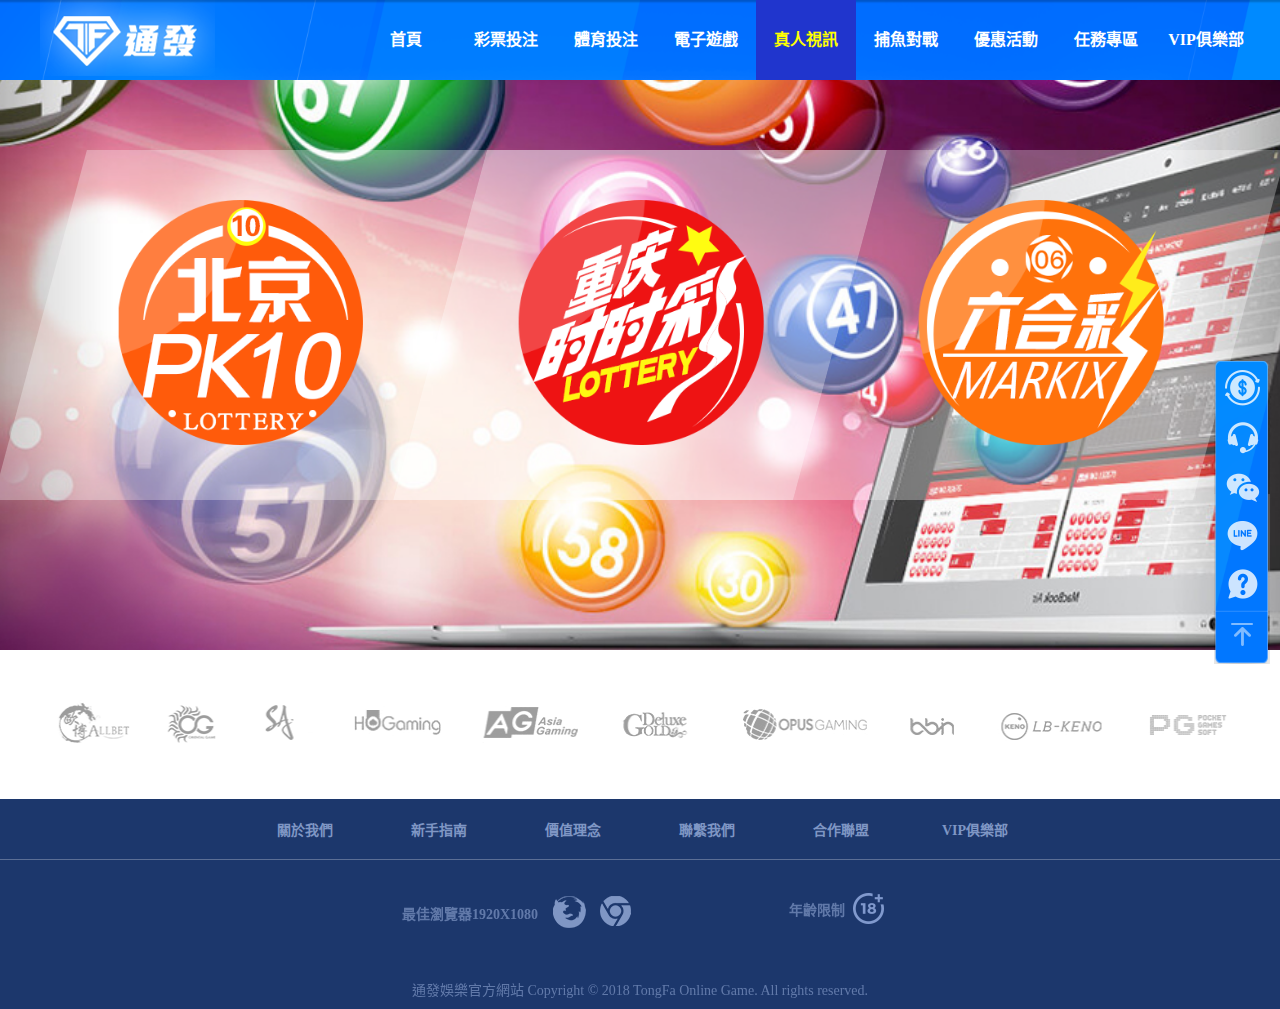
==== lottery.html @ 06039bc7 "Ver0.0.0" ====
<!DOCTYPE html>
<html lang="zh-TW">
<head>
    <meta charset="UTF-8">
    <meta name="viewport" content="width=device-width, initial-scale=1.0">
    <meta http-equiv="X-UA-Compatible" content="ie=edge">
    <title>Demo_lottery</title>
    <link rel="stylesheet" href="https://use.fontawesome.com/releases/v5.2.0/css/all.css" integrity="sha384-hWVjflwFxL6sNzntih27bfxkr27PmbbK/iSvJ+a4+0owXq79v+lsFkW54bOGbiDQ" crossorigin="anonymous">
    <link rel="stylesheet" href="css/swiper.min.css">
    <link rel="stylesheet" href="css/gamearea.css">
    <link rel="stylesheet" href="css/listbox.css">
    <link rel="stylesheet" href="css/sticky-sidebar.css">
    <link rel="stylesheet" href="css/flex-list-box.css">
    <link rel="stylesheet" href="css/main.css?v20180101">
    <script src="js/jquery.js"></script>
    <script src="js/main.js"></script>
    <script src="js/dropmenu.js"></script>
</head>
<body>
    <div class="header">
        <div class="topbar">
            <div class="container">
                <div class="datetime">
                    <i class="far fa-clock"></i>
                    <p>
                        <span class="date">GMT+8 2018-07-09 星期日</span>   
                        <span class="time">23:53:59</span>
                    </p>
                </div>
                <div class="userdata">
                    <input type="text" placeholder="會員帳號">
                    <input type="text" placeholder="密碼">
                    <div class="btn-submit">
                        <p>登入</p>
                    </div>
                    <div class="btn-submit blue-bg">
                        <p>免費開戶</p>
                    </div>
                    <div class="online-service">
                        <i class="fas fa-headset"></i>
                        <span>線上客服</span>
                    </div>
                </div>
            </div>
        </div>
        <div class="navgition menu-bg">
            <div class="container">
                <div class="logo">
                    <img src="img/logo.png" alt="通發Logo">
                </div>
                <div class="menu-content">
                    <ul>
                        <li>
                            <a href="index.html">首頁</a>
                        </li>
                        <li data-droplist="lottery-menu">
                            <a href="lottery.html">彩票投注 <i class="fas fa-angle-down droplist-arrow"></i></a>
                        </li>
                        <li data-droplist="sports-menu">
                            <a href="sports.html">體育投注 <i class="fas fa-angle-down droplist-arrow"></i></a>
                        </li>
                        <li data-droplist="slot-menu">
                            <a href="">電子遊戲 <i class="fas fa-angle-down droplist-arrow"></i></a>
                        </li>
                        <li id="menu-active" data-droplist="live-menu">
                            <a href="live-entertainment.html">真人視訊 <i class="fas fa-angle-down droplist-arrow"></i></a>
                        </li>
                        <li data-droplist="fishing-menu">
                            <a href="fishing.html">捕魚對戰 <i class="fas fa-angle-down droplist-arrow"></i></a>
                        </li>
                        <li>
                            <a href="">優惠活動</a>
                        </li>
                        <li>
                            <a href="">任務專區</a>
                        </li>
                        <li>
                            <a href="">VIP俱樂部</a>
                        </li>
                    </ul>
                </div>
            </div>
            <div class="dropdown-list" id="lottery-menu">
                <div class="container">
                    <div class="flex-list">
                        <div class="flex-ch">
                            <div class="dropdown-list-con">
                                <div class="conimg"></div>
                                <div class="contitle">彩票名稱</div>
                            </div>
                        </div>
                        <div class="flex-ch">
                            <div class="dropdown-list-con">
                                <div class="conimg"></div>
                                <div class="contitle">彩票名稱</div>
                            </div>
                        </div>
                        <div class="flex-ch">
                            <div class="dropdown-list-con no-border">
                                <div class="conimg"></div>
                                <div class="contitle">彩票名稱</div>
                            </div>
                        </div>
                    </div>
                </div>
            </div>
            <div class="dropdown-list" id="sports-menu">
                <div class="container">
                    <div class="flex-list">
                        <div class="flex-ch">
                            <div class="dropdown-list-con">
                                <div class="conimg"></div>
                                <div class="contitle">體育名稱</div>
                            </div>
                        </div>
                        <div class="flex-ch">
                            <div class="dropdown-list-con no-border">
                                <div class="conimg"></div>
                                <div class="contitle">體育名稱</div>
                            </div>
                        </div>
                    </div>
                </div>
            </div>
            <div class="dropdown-list" id="slot-menu">
                <div class="container">
                    <div class="flex-list">
                        <div class="flex-ch">
                            <div class="dropdown-list-con">
                                <div class="conimg"></div>
                                <div class="contitle">電子名稱</div>
                            </div>
                        </div>
                        <div class="flex-ch">
                            <div class="dropdown-list-con no-border">
                                <div class="conimg"></div>
                                <div class="contitle">電子名稱</div>
                            </div>
                        </div>
                    </div>
                </div>
            </div>
            <div class="dropdown-list" id="live-menu">
                <div class="container">
                    <div class="flex-list">
                        <div class="flex-ch">
                            <div class="dropdown-list-con">
                                <div class="conimg"></div>
                                <div class="contitle">真人名稱</div>
                            </div>
                        </div>
                        <div class="flex-ch">
                            <div class="dropdown-list-con">
                                <div class="conimg"></div>
                                <div class="contitle">真人名稱</div>
                            </div>
                        </div>
                        <div class="flex-ch">
                            <div class="dropdown-list-con">
                                <div class="conimg"></div>
                                <div class="contitle">真人名稱</div>
                            </div>
                        </div>
                        <div class="flex-ch">
                            <div class="dropdown-list-con no-border">
                                <div class="conimg"></div>
                                <div class="contitle">真人名稱</div>
                            </div>
                        </div>
                    </div>
                </div>
            </div>
            <div class="dropdown-list" id="fishing-menu">
                <div class="container">
                    <div class="flex-list">
                        <div class="flex-ch">
                            <div class="dropdown-list-con no-border">
                                <div class="conimg"></div>
                                <div class="contitle">捕魚名稱</div>
                            </div>
                        </div>
                    </div>
                </div>
            </div>
        </div>
    </div>
    <div class="sectioner">
        <div class="lottery-list flex-list-box">
            <div class="container">
                <div class="f-box">
                    <div class="box-content" id="lottery01">
                        <div class="box-content-hover">
                            <div class="btn-lottery">
                                <a href=""><p>進入遊戲</p></a>
                            </div>
                            <div class="btn-lottery">
                                <a href=""><p>相關活動</p></a>
                            </div>
                        </div>
                        <div class="box-content-img">
                        </div>
                    </div>
                    <div class="box-content" id="lottery02">
                        <div class="box-content-hover">
                            <div class="btn-lottery">
                                <a href=""><p>進入遊戲</p></a>
                            </div>
                            <div class="btn-lottery">
                                <a href=""><p>相關活動</p></a>
                            </div>
                        </div>
                        <div class="box-content-img">
                        </div>
                        <div class="box-content-text">
                            <p>GameName</p>
                        </div>
                    </div>
                    <div class="box-content" id="lottery03">
                        <div class="box-content-hover">
                            <div class="btn-lottery">
                                <a href=""><p>進入遊戲</p></a>
                            </div>
                            <div class="btn-lottery">
                                <a href=""><p>相關活動</p></a>
                            </div>
                        </div>
                        <div class="box-content-img">
                        </div>
                    </div>
                </div>
            </div>
        </div>
    </div>
    <div class="footer">
        <div class="cooperation">
            <div class="container">
                <img src="img/ft-coop.png">
            </div>
        </div>
        <div class="ft-nav">
            <div class="container">
                <div class="ft-nav-content">
                    <a href="#"><p>關於我們</p></a>
                    <a href="#"><p>新手指南</p></a>
                    <a href="#"><p>價值理念</p></a>
                    <a href="#"><p>聯繫我們</p></a>
                    <a href="#"><p>合作聯盟</p></a>
                    <a href="#"><p>VIP俱樂部</p></a>
                </div>
            </div>
        </div>
        <div class="ft-content">
            <div class="container">
                <div class="ft-content-limit">
                    <div class="flex-list">
                        <div class="flex-ch">
                            <div class="ft-browser">
                                <span>最佳瀏覽器1920X1080</span>
                                <img src="img/ft-browser.png">
                            </div>
                        </div>
                        <div class="flex-ch">
                            <div class="ft-age">
                                <span>年齡限制</span>
                                <img src="img/ft-age.png">
                            </div>
                        </div>
                    </div>
                </div>
                <p class="coopright">通發娛樂官方網站    Copyright © 2018 TongFa Online Game. All rights reserved.</p>
            </div>
        </div>
    </div>
    <div class="sticky-sidebar">
        <div class="sticky-sidebar-item">
            <a href="#"><img src="img/sidebar-01.png"></a>
        </div>
        <div class="sticky-sidebar-item">
            <a href="#"><img src="img/sidebar-02.png"></a>
        </div>
        <div class="sticky-sidebar-item">
            <a href="#"><img src="img/sidebar-03.png"></a>
        </div>
        <div class="sticky-sidebar-item">
            <a href="#"><img src="img/sidebar-04.png"></a>
        </div>
        <div class="sticky-sidebar-item">
            <a href="#"><img src="img/sidebar-05.png"></a>
        </div>
        <div class="sticky-sidebar-item">
            <a href="#"><img src="img/sidebar-06.png"></a>
        </div>
    </div>
</body>
</html>
---- css/gamearea.css ----
.gamearea{
        position: relative;
        height: 400px;
    }
    .gamearea-ch{
        display: inline-block;
        float: left;
        height: 100%;
        width: 100%;
    }
    .ga1{
        width: 35%;
    }
    /*.recommendation>.container>.gamearea>.ga1{
        width: 62%;
    }*/
    .ga2{
        width: 65%;
    }
    /*.recommendation>.container>.gamearea>.ga2{
        width: 38%;
    }*/
    .gamearea-box{
        position: relative;
        width: 100%;
        height: 100%;
        display: flex;
        flex-wrap: wrap;
    }
    .gamearea-box img{
        width: 100%;
        height: 100%;
        transition: all 0.3s ease;
    }
    .gamearea-content{
        position: relative;
        height: 97%;
        width: 97%;
        cursor: pointer;
        overflow: hidden;
        background: lightgray;
        margin: 0 10px 10px 10px;
        border-radius: 5px;
    }
    .ga2>.gamearea-box>.gamearea-content{
        flex-basis: 48.7%;
        height: 47%;
        margin: 0 9px 9px 0;
        border-radius: 5px;
    }
    /*.recommendation>.container>.gamearea>.ga2>.gamearea-box>.gamearea-content{
        flex-basis: 100%;
        height: 165px;
        margin: 10px;
        border-radius: 10px;
    }*/
    /*.recommendation>.container>.gamearea>.ga1>.gamearea-box>.gamearea-content{
        margin: 10px;
        border-radius: 10px;
    }*/
    .gamearea-content:hover img{
        transform: scale(1.2);
    }
    .gamearea-des{
        position: absolute;
        bottom: 0;
        left: 0;
        width: 100%;
        color: #FFF;
        padding: 10px;
    }
    .gamearea-des-name{
        font-size: 16px;
    }
    .gamearea-des-info{
        font-size: 14px;
        opacity: 0.6;
    }
    @media only screen and (max-width:1128px){
        .gamearea{
            width: 100%;
        }
        .ga2>.gamearea-box>.gamearea-content{
            flex-basis: 48%;
        }
    }
    @media only screen and (max-width:769px){
        .ga1,.ga2{
            width: 100%;
        }
    }
    @media only screen and (max-width:426px){

    }
---- css/listbox.css ----
.listbox{
        width: 100%;
        height: 350px;/*li高度X3+20*/
        overflow: hidden;
        margin: auto;
    }
    .listbox li{
        height: 110px;
        box-sizing: border-box;
        position: relative;
        padding: 10px 20px;
        width: 100%;
        background: #FFF;
        margin: 5px 0;
        cursor: default;
    }
    .listbox li:hover{
        background: lightgrey;
    }
    .listbox ul li>.separation{
        display: block;
        float: left;
        height: 100%;
    }
    .listbox ul li>.separation:nth-of-type(1){
        width: 25%;
    }
    .listbox ul li>.separation:nth-of-type(2){
        width: 35%;
    }
    .listbox ul li>.separation:nth-of-type(3){
        width: 40%;
    }
---- css/sticky-sidebar.css ----
.sticky-sidebar{
    position: fixed;
    top: 40%;
    right: 10px;
    background: url(../img/sidebar-bg.png);
    background-repeat: no-repeat;
    background-size: 100% 100%;
    z-index: 9;
    padding: 5px;
    transition: all 0.3s ease;
    /*opacity: 0;*/
    cursor: pointer;
}
.sticky-sidebar-show{
    opacity: 1;
}
.sticky-sidebar-content{
    background: #e2e2e2;
    width: 150px;
    height: 150px;
    position:  absolute;
    right: 0;
    margin:-70px 55px 0 0;
    opacity: 0;
    transition: all 0.3s ease;
}
.sticky-sidebar-content img{
    width: 100%;
    height: 100%;
}
.sticky-sidebar-item:hover .sticky-sidebar-content{
    opacity: 1;
}
---- css/flex-list-box.css ----
.flex-list-box{
    position: relative;
    padding: 100px 0;
}
.sports-list::before{
    content: "";
    position: absolute;
    top: 0;
    left: 0;
    width:100%;
    height: 100%;
    background: url(../img/sports-bg.png);
    background-size: cover;
    background-repeat: no-repeat;
    filter: blur(0px);
}
.lottery-list::before{
    content: "";
    position: absolute;
    top: 0;
    left: 0;
    width:100%;
    height: 100%;
    background: url(../img/lottery-bg.png);
    background-size: cover;
    background-repeat: no-repeat;
    background-position: center;
    filter: blur(0px);
}
.sports-list .f-box{
    width: 70%;
}
.f-box{
    position: relative;
    margin: auto;
    display: flex;
    height: 450px;
    padding: 50px 0;
}
.box-content{
    flex: 1;
    height: 100%;
    transform: skewX(-15deg);
    transition: all 0.3s ease;
    overflow: hidden;
}
#sports01{
    background: lightgray;
}
#sports02{
    background: gray;
}
#sports03{
    background: lightgray;
}
.sports-list .box-content:hover{
    flex-grow: 1.5;
    transform: skewX(-15deg) scale(1.1);
    z-index: 9;
}
#lottery01{
    background: rgba(255,255,255,0.3);
}
#lottery01 .box-content-img{
    background: url(../img/item-lottery.png);
}
#lottery02{
    background: rgba(255,255,255,0.5);
}
#lottery02 .box-content-img{
    background: url(../img/item-lottery02.png);
}
#lottery03{
    background: rgba(255,255,255,0.3);
}
#lottery03 .box-content-img{
    background: url(../img/item-lottery03.png);
}
.box-content-img{
    position: absolute;
    top: 50px;
    left: 0;
    width: 70%;
    height:70%;
    margin: auto;
    text-align: center;
    position: relative;
    transition: all 0.3s ease;
    background-size:contain!important;
    background-position: center!important;
    background-repeat: no-repeat!important;
    transform: skewX(15deg);
}

.box-content-text{
    display: none;
}
.lottery-list .box-content:hover .box-content-img{
    filter: grayscale(0%);
    transform: scale(1.3) skewX(15deg);
}
.lottery-list .box-content-hover,.sports-list .box-content-hover{
    width:  100%;
    height: 100%;
    position:  absolute;
    top: 0;
    left: 0;
    background: rgba(0,0,0,0.75);
    z-index:  99;
    opacity: 0;
    transition: all 0.3s ease;
    padding-top: 110px;
}
.btn-lottery,.btn-sports{
    width: 50%;
    margin: 22px auto 0px auto;
    padding: 8px 10px;
    text-align:  center;
    border: 1px solid #FFF;
    font-size: 20px;
    position: relative;
}
.btn-lottery::before,.btn-sports::before{
    content: "";
    position: absolute;
    top: 0;
    left: 0;
    height: 100%;
    width: 0%;
    background: #000;
    transition: all 0.3s ease;
}
.btn-lottery a,.btn-sports a{
    color: #FFF;
    position: relative;
}
.lottery-list .box-content:hover .box-content-hover,.sports-list .box-content:hover .box-content-hover{ 
    opacity: 1;
}
.btn-lottery:hover:before,.btn-sports:hover:before{
    width: 100%;
}
---- css/main.css ----
/*****************************
************************初始化
*****************************/
*{
    margin: 0;
    padding: 0;
    box-sizing: border-box;
    font-family: Microsoft JhengHei;
    outline:none;/*消除chrome選取藍框*/
}
ul li{
    list-style-type: none;
}
a{
    text-decoration: none;
}
.swiper-container {
    width: 100%;
    height: 100%;
  }
.swiper-slide {
    display: flex;
    justify-content: center;
    align-items: center;
    position: relative;
}
.swiper-slide img{
    width: 100%;
    height: 100%;
}
/*#banner .swiper-slide::before{
    content: "";
    position: absolute;
    width: 10px;
    height: 4px;
    background: #007cff;
    bottom: 0;
    left: 0;
    animation-name: movetime;
    animation-duration: 4s;
    animation-iteration-count: infinite;
}*/
@keyframes movetime{
    from{
        width: 2%;
    }
    to{
        width: 100%;
    }
}
.swiper-pagination-bullet{
    width: 10px;
    height: 10px;
    background: #FFF;
    opacity: 0.7;
}
.swiper-pagination-bullet-active{
    background: #007cff;
    opacity: 1;
}.swiper-button-prev{
    background:url(../img/swiper-arrow-left.png);
    background-size: 100%;
    background-repeat: no-repeat;
    width: 100px;
    height: 100px;
    top: 45%;
}
.swiper-button-next{
    background:url(../img/swiper-arrow-right.png);
    background-size: 100%;
    background-repeat: no-repeat;
    width: 100px;
    height: 100px;
    top: 45%;
}
/*****************************
****解析度：1440以上，超大解析度
*****************************/
.container{
    position: relative;
    width: 100%;
    max-width: 1440px;
    margin: auto;
    height: 100%;
}
/*****************************
*******解析度：1025以上，電腦版
*****************************/
.header,.sectioner,.footer{
    position: relative;
    width: 100%;
}
@media only screen and (max-width:1601px){
    .container{
        max-width: 1200px;
    }
}
.topbar{
    background: #00040c;
    color: #FFF;
    overflow: hidden;
    font-size:  14px;
    font-weight:  bold;
    padding: 8px;
    position: fixed;
    top: 0;
    width: 100%;
    z-index: 9;
}
.datetime{
    float:  left;
    line-height: 25px;
}
.datetime p{
    display: inline-block;

}
.datetime .date{
    color: #77a5de;
}
.userdata{
    float: right;
}
.btn-submit,.online-service{
    display: inline-block;
}
.userdata input{
    border: 1px solid #77a5de;
    height: 24px;
    width: 160px;
    padding: 5px;
    border-radius: 5px;
}
.btn-submit{
    width: 130px;
    height: 26px;
    text-align: center;
    border: 1px solid #77a5de;
    color: #77a5de;
    border-radius: 5px;
}
.btn-submit p{
    line-height: 25px;
    cursor: pointer;
}
.btn-submit:hover{
    background: #006dff;
    color:  #FFF;
}
.blue-bg{
    background: #006dff;
    color:  #FFF;
}
.blue-bg:hover{
    color: #FFF;
    background:#1263b9;
}
.online-service{
    /*position: absolute;
    right: -82px;
    top: 4px;*/
    cursor: pointer;
}
.online-service:hover{
    color: #77a5de;
}
.menu-bg{
    background: url("../img/menu-bg.png");
    /*overflow: hidden;*/
    width: 100%;
    height: 80px;
    background-size: 100% 100%;
    background-repeat: no-repeat;
}
.navgition{
    position: fixed;
    z-index: 9;
}
.menu-content{
    float: right;
    margin-right: -14px;
}
.menu-content>ul>li{
    display: inline-block;
    line-height: 80px;
    width: 100px;
    text-align: center;
    position: relative;
    cursor: pointer;
    transition: all 0.3s ease;
    margin: 0 -2px;
}
.droplist-arrow{
    transition: all 0.3s ease;
}
.vertical-flip{
    transform: rotate(-180deg);
}
.menu-content>ul>li:hover{
    background: #2035cd;
}
.menu-content>ul>li>a{
    color: #FFF;
    font-weight: bold;
    transition: all 0.3s ease;
    position: relative;
}
#menu-active{
    background: #2035cd;
}
#menu-active a{
    color: yellow;
}
.menu-active{
    background: #2035cd;
}
.dropdown-list{
    /*display: none;*/
    position:  absolute;
    width:  100%;
    background: #f3f3f3;
    opacity: 0;
    transition: all 0.3s ease;
    z-index: 9;
    height: 0;
    overflow: hidden;
}
.dropdown-list-show{
    opacity: 1;
    height:180px;
}
.dropdown-list .flex-list{
    justify-content: center;
}
.dropdown-list .flex-ch{
    flex: 0 0 20%;
}
.dropdown-list-con{
    height: 100%;
    text-align: center;
    padding: 20px 0;
    border-right: 1px solid #FFF;
    cursor: pointer;
}
.dropdown-list-con .conimg{
    width: 215px;
    height: 125px;
    background: gray;
    margin: auto;
}
.dropdown-list-con .contitle{
    color: gray;
}
.logo{
    float: left;
}
.banner{
    height: 680px;
    margin-top: 38px;
}
.announcement{
    height: 30px;
    background: #212f57;
    color:  #FFF;
    font-size:  16px;
    padding: 0 15px;
}
.announcemen i{
    opacity: 0.5;
}
.announcement marquee{
    position: relative;
    top: 5px;
    width: 97%;
}
.section-tit{
    margin: 0 0 30px 0;
    border-bottom: 5px solid #007cff;
    width: 75px;
    text-align:  center;
    padding: 2px 0;
    font-size:  18px;
    font-weight:  bold;
    color:  #444;
}
.recommendation{
    position:  relative;
    padding: 40px 0;
}
/*.recommendation::before{
    content: "";
    position: absolute;
    width: 100%;
    height: 1000px;
    background:  url("../img/recomend-bg.png");
    top: -50px;
    opacity: 0.45;
}*/
.statistics{
    background: #f2f2f2;
    padding: 30px 0;
}
.flex-list{
    display: flex;
}
.flex-ch{
    flex: 1;
}
.statistics-box{
    text-align: center;
    padding: 70px 0;
    border-right: 1px solid #e3e7f2;
    color:#6f6f6f;
    font-size: 18px;
}
.statistics-title{
    color:  #8c91a2;
    text-align:  center;
    font-size:  14px;
    margin-top: 10px;
}
.text-large{
    color:  #0087ff;
    font-size: 42px;
}

.text-small{
    font-size: 16px;
}
.cooperation{
    padding: 50px 0;
    text-align: center;
}
.cooperation img{
    width: 100%;
}
.ft-nav{
    background: #1c376c;
    padding: 20px 0;
    border-bottom: 1px solid #ffffff47;
}
.ft-nav-content{
    width: 800px;
    margin: auto;
}
.ft-nav-content a{
    display: inline-block;
    color: #7f96c4;
    font-weight: bold;
    font-size: 14px;
    text-align: center;
    width: 130px;
}
.ft-content-limit{
    width: 500px;
    margin: auto;
    padding:  30px 0;
}
.ft-content{
    background: #1c376c;
    color:  #7f96c4;
}
.ft-browser{
    text-align: right;
}
.ft-browser span{
    position:  relative;
    top: -16px;
    font-size:  14px;
    font-weight:  bold;
    opacity: 0.7;
}
.ft-age{
    text-align: right;
}
.ft-age span{
    position:  relative;
    top: -14px;
    font-size:  14px;
    font-weight:  bold;
    opacity: 0.7;
}
.coopright{
    text-align: center;
    font-size:  14px;
    padding:  10px 0;
    opacity: 0.7;
}
.propaganda-banner-img{
    position:  relative;
    width:  99%;
    height: 250px;
    background: lightgray;
    margin:  70px auto;
    text-align:  center;
}
.leaderboard{
    padding: 0 0 10px 0;
    overflow: hidden;
}
.leaderboard .container{
    display: flex;
    margin: 40px auto 0 auto;
}
.leaderboard-title{
    display: flex;
    background: darkgray;
}
.leaderboard-title-ch{
    position: relative;
    flex: 0 0 30%;
    height: 70px;
    left: -24px;
    cursor: pointer;
}
.leaderboard-title-ch::before{
    content: "";
    position: absolute;
    width: 100%;
    height: 100%;
    transform: skewX(145deg);
    background: gray;
    transition: all 0.3s ease;
}
.leaderboard-title-ch:hover:before{
    background: #006dff;
}
.leaderboard-title-ch-active::before{
    background: #006dff;
}
.leaderboard-title-ch-orange::before{
    background: #ffa800;
}
.leaderboard-title-ch-orange:hover:before{
    background: #ffa800;
}
.leaderboard-title-ch .listname,.leaderboard-title-ch .listnick{
    position: relative;
    z-index: 9;
    left: 35px;
    top: 11px;
}
.listname{
    font-size: 20px;
    color: #FFF;
}
.listnick{
    font-size: 14px;
    color: #FFF;
}
.listimg{
    width: 50px;
    height: 45px;
    background: lightgray;
    float: left;
    position: relative;
    top: 12px;
    left: 31px;
}
.listtext{
    float: left;
}
.leaderboard-content{
    flex: 1;
    display: inline-block;
    background: lightgray;
    margin: 10px;
    overflow: hidden;
}
.leaderboard-list .list-bar{
    background: #14365a;
    color:  #FFF;
    margin-top: 5px;
    padding: 5px 20px;
    overflow: hidden;
}
.leaderboard-list .list-bar>span{
    float:  left;
    display:  block;
    position:  relative;
}
.leaderboard-list .list-bar>span:nth-of-type(1){
    width: 25%;
}
.leaderboard-list .list-bar>span:nth-of-type(2){
    width: 35%;
}
.leaderboard-list .list-bar>span:nth-of-type(3){
    width: 40%;
}
.leaderboard-list .gameimg{
    width: 90%;
    height: 100%;
    background: white;
    border: 1px solid;
    border-radius:  5px;
}
.blue-text{
    color: #007cff;
    font-weight: bold;
    font-size: 17px;
    height: 32px;
    line-height: 32px;
    margin: 7px 0;
}
.blue-text-big{
    font-size: 23px;
}
.gray-text{
    color: gray;
    font-weight: bold;
    font-size: 17px;
    height: 32px;
    line-height: 32px;
    margin: 7px 0;
}
.teaching{
    position: relative;
    width: 100%;
    background: lightgray;
}
.teaching-content{
    position: relative;
    width: 98.5%;
    height: 100%;
    display: flex;
    margin: auto;
}
.teaching-item{
    flex: 1;
    height: 100%;
    background: gray;
    text-align: center;
    color: #FFF;
    border-right: 1px solid #FFF;
    padding: 10px 0;
}
.teaching-img{
    width: 100px;
    height: 100px;
    background: lightgray;
    margin: auto;
}
.page-banner{
    width: 100%;
    height: 400px;
}
.mb-gametitle{
    position: relative;
    width: 100%;
    display: flex;
    background: #afafaf;
    color: #FFF;
    text-align: center;
    border-radius: 5px;
    overflow: hidden;
}
.game-active{
    background: #1080ff;
}
.mb-gametitle-ch{
    flex: 1;
    padding: 20px 0;
    border-right:1px solid #FFF;
    cursor: pointer;
}
.mb-gamebox{
    display: flex;
    flex-wrap: wrap;
    margin: 0 0 0 -1%;
    cursor: pointer;
}
.mb-gamebox-ch{
    flex: 0 0 32.3%;
    margin: 1% 0 0 1%;
    text-align: center;
    font-size: 16px;
}
.gamebox-img{
    width: 100%;
    height: 185px;
    background: #dad9d9;
    border-radius:  5px;
    border: 1px solid #1080ff;
}
.gamebox-text{
    margin: 0.5% 0 0 0;
}
.no-border{
    border:none;
}
.mb-game{
    display: none;
}
.mb-menu-content,.mb-footer-login,.mb-footer,.mb-menu-list,.mb-menu-list-bg{
    display: none;
}
@media only screen and (max-width:1128px){
    .blue-text-big{
        font-size: 18px;
    }
    .blue-text,.gray-text{
        font-size: 16px;
    }
    .leaderboard-title-ch{
        flex: 0 0 35%;
    }
    .banner{
        height: 530px;
    }
    .menu-content>ul>li{
        margin: 0;
        width:88px;
    }
    .menu-content{
        margin: 0;
    }
}
/*****************************
******平板版
*****************************/
@media only screen and (max-width:930px){
   .leaderboard,.statistics,.gamearea,.sticky-sidebar,.menu-content,.topbar,.footer{
       display: none;
   }
   .mb-game,.mb-footer{
       display: block;
   }
   .mb-footer-login{
        /*登入後MB-sidebar*/
        /*display: block;*/
   }
   .banner{
       height: 390px;
       margin-top: 80px;
   }
   .navgition{
       top: 0;
   }
   .teaching-content,.propaganda-banner-img{
       width: 95%;
       margin: auto;
       border-radius: 10px;
       overflow: hidden;
   }
   .propaganda-banner-img{
       margin: 20px auto;
   }
   .recommendation{
        padding: 20px 0;
        width: 95%;
        margin: auto;
   }
   .teaching .container{
        padding: 20px 0;
        background: #cccac8;
   }
   .mb-menu-content{
        display: block;
        float:  right;
        position:  relative;
        color:  #FFF;
        height: 100%;
   }
   .mb-btn-register{
        padding: 5px 10px;
        background: #ff7800;
        border-radius: 10px;
        margin: 0 10px 0 0;
        position: relative;
        top: 28px;
   }
   .mb-btn-login,.mb-btn-service{
        margin: 0 10px 0 0;
        position: relative;
        top: 28px;
   }
   .mb-menu{
        float: right;
        width: 75px;
        height: 100%;
        position: relative;
        top: 0;
        background: #0063cb;
        padding-top: 24px;
   }
   .mb-menu>span{
       display: block;
       position: relative;
       width: 55%;
       height: 4px;
       background: #FFF;
       margin: 0 auto 11px auto;
   }
   .mb-ft-menu{
        padding: 20px 0;
        text-align: center;
        background: gray;
   }
   .mb-ft-menu-img{
        width:  50px;
        height: 50px;
        background: lightgray;
        margin:  auto;
   }
   .mb-ft-menu-text{
       color: #FFF;
       font-size: 14px;
       padding: 5px 0 0 0;
   }
   .mb-menu-list{
        position:  fixed;
        z-index:  9;
        right:  0;
        background: #034284;
        width:  250px;
        top: 80px;
        text-align:  center;
        height: 100%;
        color: #FFF;
        cursor: pointer;
        overflow:auto;
   }
   .mb-menu-list a{
       color: #FFF;
   }
   .mb-menu-list-bg{
       position: fixed;
       top: 80px;
       left: 0;
       width: 100%;
       height: 100%;
       background: rgba(0,0,0,0.85);
       z-index: 9;
   }
   .mb-list-content>li{
       padding: 20px 0;
       border-bottom:1px solid #ffffff6e;
   }
   .mb-list-drop{
        padding: 15px 0 0 0;
        font-size: 14px;
        display: none;
   }
   .mb-list-drop>li{
        padding: 5px 0
   }
   .darlblue{
        background:#002954;
   }
   .dot{
       display: inline-block;
       position: relative;
       width: 9px;
       height: 9px;
       background: #FFF;
       border-radius: 100%;
       margin: 0 5px 0 0;
   }
}

/*****************************
********手機版
*****************************/
@media only screen and (max-width:600px){
    .gamebox-img{
        height: 135px;
    }
}

@media only screen and (max-width:426px){
   .banner,.propaganda-banner-img{
       height: 150px;
   }
   .swiper-button-prev,.swiper-button-next{
       width: 50px;
       height: 50px;
       top: 50%;
   }
   .announcement marquee{
       width: 92%;
   }
   .gamebox-img{
       height: 95px;
   }
   .teaching-img{
       width: 50px;
       height: 50px;
   }
   .teaching-item p{
        font-size: 14px;
   }
   .logo{
        width: 45%;
    }
    .mb-menu-content{
        width: 55%;
    }
    .mb-menu{
        width: 60px;
    }
    .mb-btn-register,.mb-btn-login,.mb-btn-service{
        font-size: 14px;
        margin: 0 5px 0 0;
        top: 30px;
    }
    .mb-ft-menu-img{
        width:  30px;
        height: 30px;
   }
}
@media only screen and (max-width:360px){
    .mb-btn-register,.mb-btn-login,.mb-btn-service{
        top: 20px;
    }
    .mb-menu{
        padding-top: 17px;
    }
    .mb-menu-content{
        width: 63%;
        float: left;
    }
    .logo{
        width: 37%;
    }
    .logo img{
        width:  100%;
        position:  relative;
        top: 5px;
    }
    .menu-bg{
        height: auto;
    }
    .mb-gametitle-ch{
        font-size: 14px;
    }
    .teaching-item p{
        font-size: 13px;
    }
    .banner{
        margin-top: 60px;
    }
}
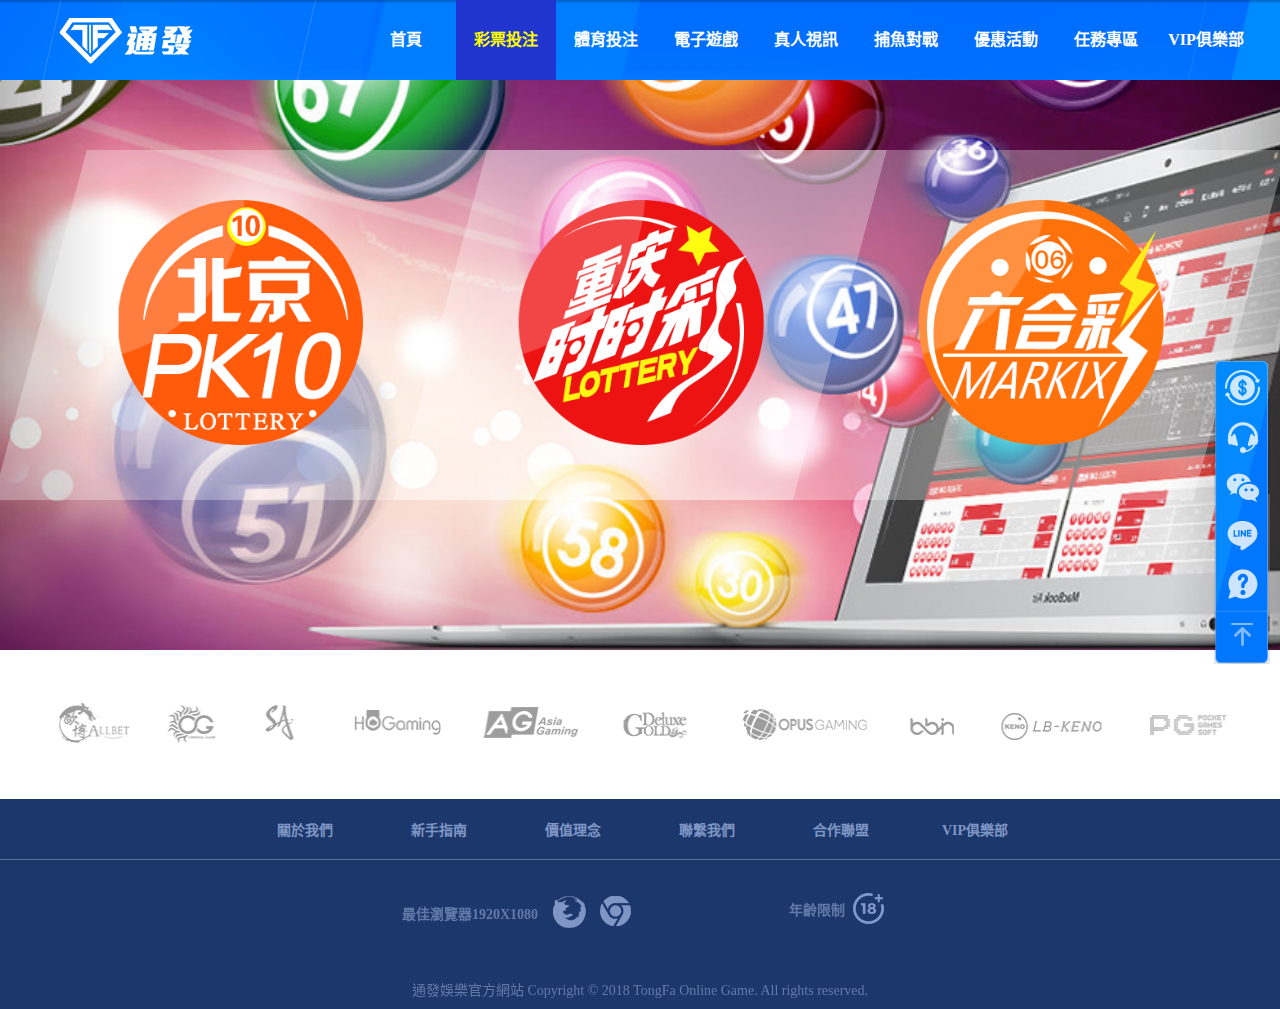
==== commit 5abf040a: "ver0821" ====
--- a/lottery.html
+++ b/lottery.html
@@ -53,29 +53,29 @@
                         <li>
                             <a href="index.html">首頁</a>
                         </li>
-                        <li data-droplist="lottery-menu">
+                        <li id="menu-active" data-droplist="lottery-menu">
                             <a href="lottery.html">彩票投注 <i class="fas fa-angle-down droplist-arrow"></i></a>
                         </li>
                         <li data-droplist="sports-menu">
                             <a href="sports.html">體育投注 <i class="fas fa-angle-down droplist-arrow"></i></a>
                         </li>
                         <li data-droplist="slot-menu">
-                            <a href="">電子遊戲 <i class="fas fa-angle-down droplist-arrow"></i></a>
-                        </li>
-                        <li id="menu-active" data-droplist="live-menu">
-                            <a href="live-entertainment.html">真人視訊 <i class="fas fa-angle-down droplist-arrow"></i></a>
+                            <a href="slot.html">電子遊戲 <i class="fas fa-angle-down droplist-arrow"></i></a>
+                        </li>
+                        <li data-droplist="live-menu">
+                            <a href="live.html">真人視訊 <i class="fas fa-angle-down droplist-arrow"></i></a>
                         </li>
                         <li data-droplist="fishing-menu">
                             <a href="fishing.html">捕魚對戰 <i class="fas fa-angle-down droplist-arrow"></i></a>
                         </li>
                         <li>
-                            <a href="">優惠活動</a>
-                        </li>
-                        <li>
-                            <a href="">任務專區</a>
-                        </li>
-                        <li>
-                            <a href="">VIP俱樂部</a>
+                            <a href="promotions.html">優惠活動</a>
+                        </li>
+                        <li>
+                            <a href="task.html">任務專區</a>
+                        </li>
+                        <li>
+                            <a href="vipclub.html">VIP俱樂部</a>
                         </li>
                     </ul>
                 </div>
